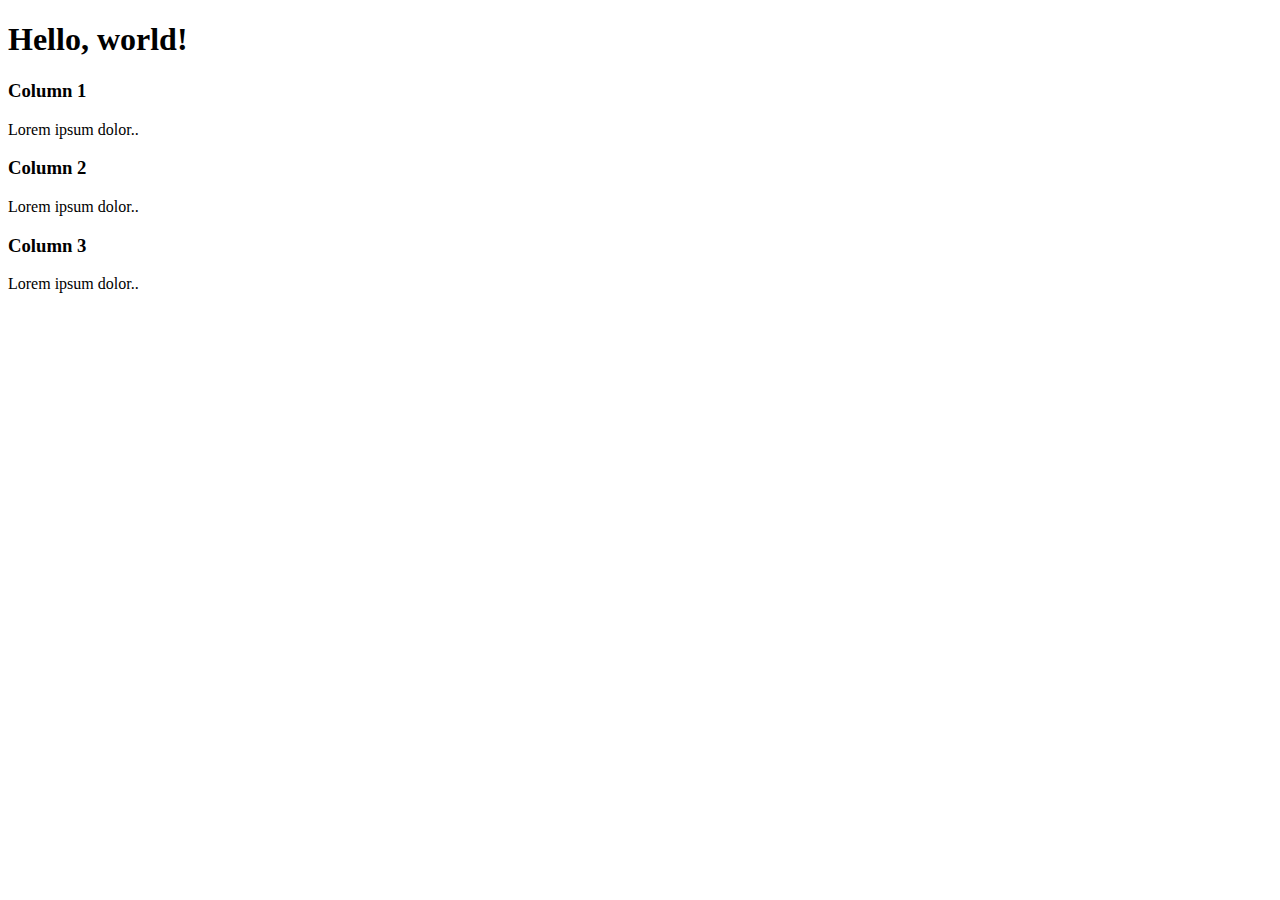
==== checkout.html @ b1055935 "A basic structure" ====
<!doctype html>
<html lang="en">
  <head>
    <!-- Required meta tags -->
    <meta charset="utf-8">
    <meta name="viewport" content="width=device-width, initial-scale=1, shrink-to-fit=no">

    <!-- Bootstrap CSS -->
    <link rel="stylesheet" href="https://stackpath.bootstrapcdn.com/bootstrap/4.1.3/css/bootstrap.min.css" integrity="sha384-MCw98/SFnGE8fJT3GXwEOngsV7Zt27NXFoaoApmYm81iuXoPkFOJwJ8ERdknLPMO" crossorigin="anonymous">

    <title>CSC473 - Checkout Page</title>
  </head>
  <body>
    <h1>Hello, world!</h1>
    <div class="container">
        <div class="row">
          <div class="col-sm-4">
            <h3>Column 1</h3>
            <p>Lorem ipsum dolor..</p>
          </div>
          <div class="col-sm-4">
            <h3>Column 2</h3>
            <p>Lorem ipsum dolor..</p>
          </div>
          <div class="col-sm-4">
            <h3>Column 3</h3>
            <p>Lorem ipsum dolor..</p>
          </div>
        </div>
      </div>

    <!-- Optional JavaScript -->
    <!-- jQuery first, then Popper.js, then Bootstrap JS -->
    <script src="https://code.jquery.com/jquery-3.3.1.slim.min.js" integrity="sha384-q8i/X+965DzO0rT7abK41JStQIAqVgRVzpbzo5smXKp4YfRvH+8abtTE1Pi6jizo" crossorigin="anonymous"></script>
    <script src="https://cdnjs.cloudflare.com/ajax/libs/popper.js/1.14.3/umd/popper.min.js" integrity="sha384-ZMP7rVo3mIykV+2+9J3UJ46jBk0WLaUAdn689aCwoqbBJiSnjAK/l8WvCWPIPm49" crossorigin="anonymous"></script>
    <script src="https://stackpath.bootstrapcdn.com/bootstrap/4.1.3/js/bootstrap.min.js" integrity="sha384-ChfqqxuZUCnJSK3+MXmPNIyE6ZbWh2IMqE241rYiqJxyMiZ6OW/JmZQ5stwEULTy" crossorigin="anonymous"></script>
  </body>
</html>
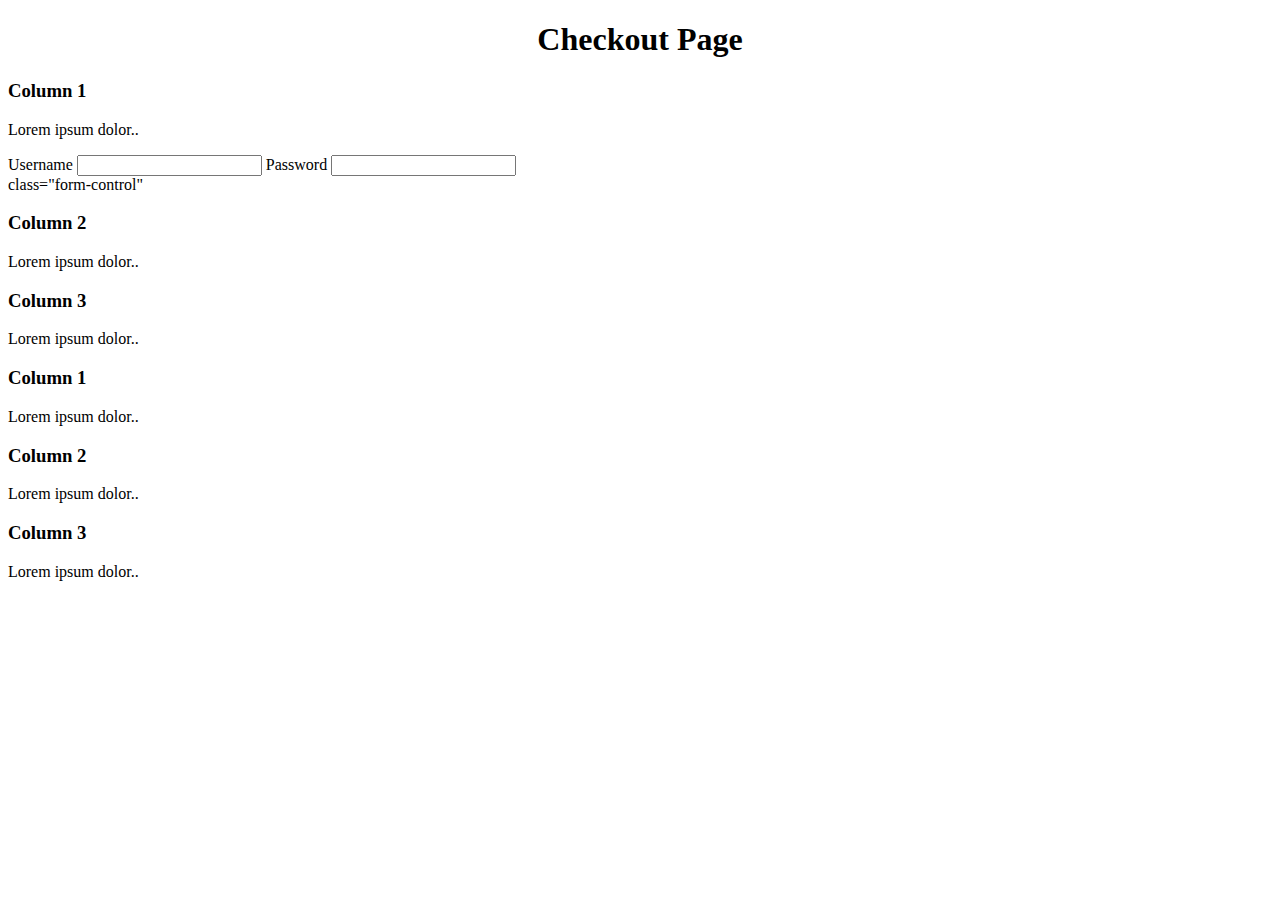
==== commit 0f190969: "adding forms" ====
--- a/checkout.html
+++ b/checkout.html
@@ -11,22 +11,51 @@
     <title>CSC473 - Checkout Page</title>
   </head>
   <body>
-    <h1>Hello, world!</h1>
+    <h1 style="text-align:center">Checkout Page</h1>
     <div class="container">
-        <div class="row">
+        <div class="row justify-content-between">
           <div class="col-sm-4">
             <h3>Column 1</h3>
             <p>Lorem ipsum dolor..</p>
           </div>
-          <div class="col-sm-4">
-            <h3>Column 2</h3>
-            <p>Lorem ipsum dolor..</p>
+        </div>
+        <div class="row row justify-content-center">
+            <div class="col-sm-4">
+                <div class="form-group">
+                    <form action="">
+                        <label for="username"> Username</label>
+                        <input type="text" name="username" id="username" class="form-control">
+                        <label for="password"> Password</label>
+                        <input type="password" name="password" id="username" class="form-control">
+                    </form>
+            </div>
+
+
+              
+            </div>
+            <div class="col-sm-4">class="form-control"
+              <h3>Column 2</h3>
+              <p>Lorem ipsum dolor..</p>
+            </div>
+            <div class="col-sm-4">
+              <h3>Column 3</h3>
+              <p>Lorem ipsum dolor..</p>
+            </div>
           </div>
-          <div class="col-sm-4">
-            <h3>Column 3</h3>
-            <p>Lorem ipsum dolor..</p>
+          <div class="row row justify-content-center">
+            <div class="col-sm-4">
+              <h3>Column 1</h3>
+              <p>Lorem ipsum dolor..</p>
+            </div>
+            <div class="col-sm-4">
+              <h3>Column 2</h3>
+              <p>Lorem ipsum dolor..</p>
+            </div>
+            <div class="col-sm-4">
+              <h3>Column 3</h3>
+              <p>Lorem ipsum dolor..</p>
+            </div>
           </div>
-        </div>
       </div>
 
     <!-- Optional JavaScript -->
